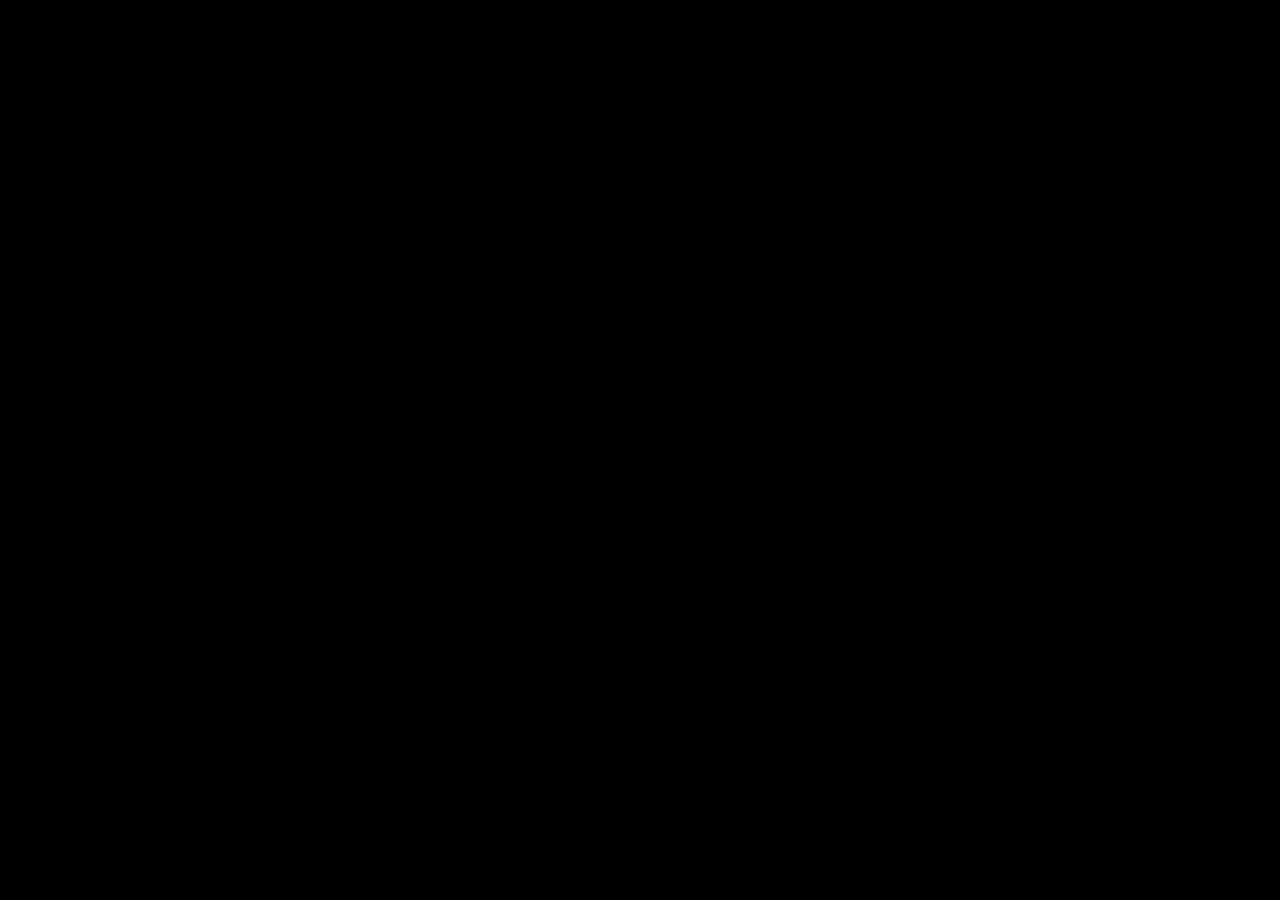
==== AscensionHtml5/index.html @ 9b455cfd "的" ====
<!DOCTYPE HTML>
<html>
<head>
<link rel="stylesheet" type="text/css"
	href="./page/common/css/common.css">
<link rel="stylesheet" type="text/css"
	href="./page/welcomePage/css/welcomePage.css">
<link rel="stylesheet" type="text/css"
	href="./page/menuPage/css/menuPage.css">
<meta charset="GBK">
<script src="./lib/jquery-1.10.2.js"></script>
<script src="./biz/system/ctrl/SysCtrl.js"></script>
<script src="./biz/system/ctrl/BusCtrl.js"></script>
<script src="./common/helper/AudioHelper.js"></script>
<script src="./common/helper/SessionHelper.js"></script>
<script src="./common/collection/HashTable.js"></script>
<script src="./page/welcomePage/ctrl/WelPageCtrl.js"></script>
<script src="./page/welcomePage/ctrl/WelPageJs.js"></script>
<script src="./page/menuPage/ctrl/MenuPageCtrl.js"></script>
<script src="./page/menuPage/ctrl/MenuPageJs.js"></script>
<script>
	//��ʼ����̬ʵ������
	/**
	 * WelPageJs.
	 */
	var StateWelPageJs = new WelPageJs();
	/**
	 * MenuPageJs.
	 */
	var StateMenuPageJs = new MenuPageJs();
	/**
	 * WelPageCtrl.
	 */
	var StateWelPageCtrl = new WelPageCtrl();
	/**
	 * MenuPageCtrl.
	 */
	var StateMenuPageCtrl = new MenuPageCtrl();
	/**
	 * SysCtrl.
	 */
	var StateSysCtrl = new SysCtrl();	
	/**
	* BusCtrl.
	*/	
	var StateBusCtrl = new BusCtrl();	
	/**
	 * SessionHelper.
	 */	
	var StateSsession = new SessionHelper();	
	/**
	* AudioHelper.
	*/	
	var StateAudioHelper = new AudioHelper();	
</script>
<title>��ɱ��</title>
</head>
//<body onload="StateSysCtrl.init();">
<body onload="StateBusCtrl.execute('init',null);">
	<div id="WelcomePage" class="Layer" style="display: none">
		<div id="WelcomePageLogo" class="Layer" style="display: none">
			<img src="./page/welcomePage/img/welcomePageBackgroundLogo.png"
				style="height: 50%">
		</div>
	</div>
	<div id="MenuPage" class="Layer" style="display: none">
		<img id="MenuPageBackground"
			src="./page/menuPage/img/menuPageBackground01.jpg" />
		<div id="MenuPageMenuBackground" class="Layer">
			<img src="./page/menuPage/img/menuPageMenuBackground.png"
				style="height: 70%"> </br>
			<div id="MenuPageMenu"  class="Layer">
				<img id="MenuPageMenuStartGame"
					src="./page/menuPage/img/startGame.png" style="height: 15%"
					onmouseover="StateMenuPageJs.menuItemOver();" 
					onmouseout="StateMenuPageJs.menuItemOut();"> <!--������Ϸ����뿪-->				
			</div>
		</div>
	</div>
</body>
</html>
---- AscensionHtml5/page/common/css/common.css ----
BODY {
	margin: 0;
	overflow: hidden;
	background-color: black;
}

.Layer {
	width: 100%;
	height: 100%;
	position: absolute;
	left: 0px;
	top: 0px;
}
---- AscensionHtml5/page/welcomePage/css/welcomePage.css ----
#WelcomePage {
	background-image: url(../img/welcomePageBackground.png);
	background-repeat: repeat-x;
	background-color: #F2F2F2;
	text-align: center;
}

#WelcomePageLogo {
	top: 20%;
	text-align: center;
}
---- AscensionHtml5/page/menuPage/css/menuPage.css ----
#MenuPage {
	background-color: black;
	text-align: center;
}

#MenuPageMenuBackground {
	top: -100%;
	text-align: center;
}

#MenuPageMenu {
	top: 33%;
	text-align: center;
}
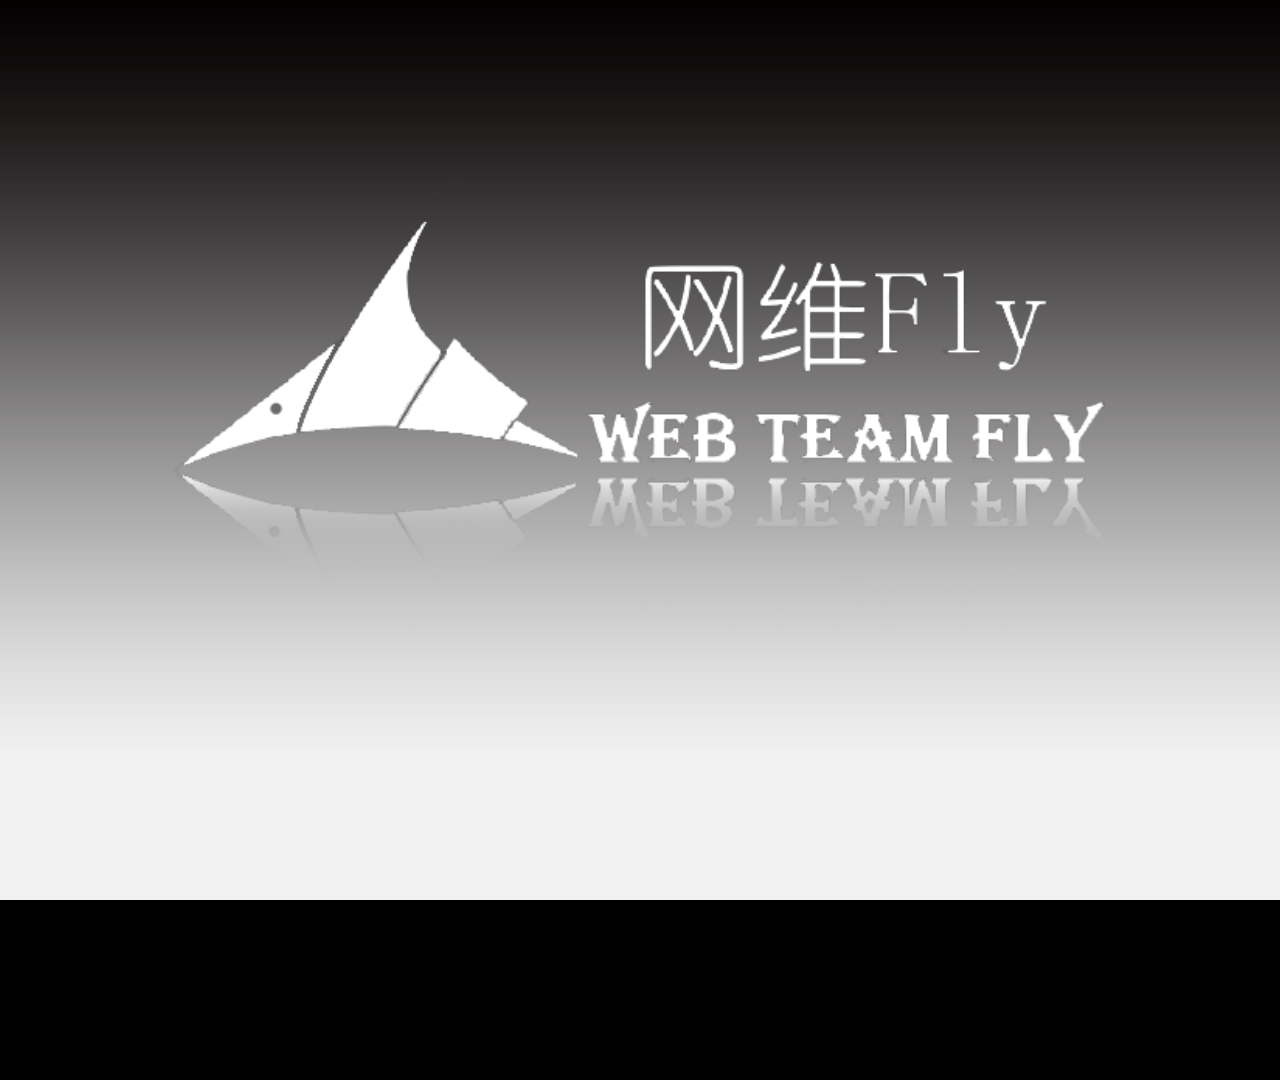
==== commit d20b473f: "基本完成0.2功能" ====
--- a/AscensionHtml5/index.html
+++ b/AscensionHtml5/index.html
@@ -1,6 +1,8 @@
 <!DOCTYPE HTML>
 <html>
 <head>
+<link rel="icon" href="./page/common/img/favicon.ico" type="image/gif"
+	sizes="16x16" />
 <link rel="stylesheet" type="text/css"
 	href="./page/common/css/common.css">
 <link rel="stylesheet" type="text/css"
@@ -23,40 +25,35 @@
 	/**
 	 * WelPageJs.
 	 */
-	var StateWelPageJs = new WelPageJs();
+	var staticWelPageJs = new WelPageJs();
 	/**
 	 * MenuPageJs.
 	 */
-	var StateMenuPageJs = new MenuPageJs();
+	var staticMenuPageJs = new MenuPageJs();
 	/**
 	 * WelPageCtrl.
 	 */
-	var StateWelPageCtrl = new WelPageCtrl();
+	var staticWelPageCtrl = new WelPageCtrl();
 	/**
 	 * MenuPageCtrl.
 	 */
-	var StateMenuPageCtrl = new MenuPageCtrl();
+	var staticMenuPageCtrl = new MenuPageCtrl();
 	/**
-	 * SysCtrl.
+	 * BusCtrl.
 	 */
-	var StateSysCtrl = new SysCtrl();	
-	/**
-	* BusCtrl.
-	*/	
-	var StateBusCtrl = new BusCtrl();	
+	var staticBusCtrl = new BusCtrl();
 	/**
 	 * SessionHelper.
-	 */	
-	var StateSsession = new SessionHelper();	
+	 */
+	var staticSsession = new SessionHelper();
 	/**
-	* AudioHelper.
-	*/	
-	var StateAudioHelper = new AudioHelper();	
+	 * AudioHelper.
+	 */
+	var staticAudio = new AudioHelper();
 </script>
 <title>��ɱ��</title>
 </head>
-//<body onload="StateSysCtrl.init();">
-<body onload="StateBusCtrl.execute('init',null);">
+<body onload="staticBusCtrl.execute('init',null);">
 	<div id="WelcomePage" class="Layer" style="display: none">
 		<div id="WelcomePageLogo" class="Layer" style="display: none">
 			<img src="./page/welcomePage/img/welcomePageBackgroundLogo.png"
@@ -64,16 +61,16 @@
 		</div>
 	</div>
 	<div id="MenuPage" class="Layer" style="display: none">
-		<img id="MenuPageBackground"
-			src="./page/menuPage/img/menuPageBackground01.jpg" />
+		<img id="MenuPageBackground" />
 		<div id="MenuPageMenuBackground" class="Layer">
 			<img src="./page/menuPage/img/menuPageMenuBackground.png"
 				style="height: 70%"> </br>
-			<div id="MenuPageMenu"  class="Layer">
+			<div id="MenuPageMenu" class="Layer">
 				<img id="MenuPageMenuStartGame"
 					src="./page/menuPage/img/startGame.png" style="height: 15%"
-					onmouseover="StateMenuPageJs.menuItemOver();" 
-					onmouseout="StateMenuPageJs.menuItemOut();"> <!--������Ϸ����뿪-->				
+					onmouseover="staticMenuPageJs.menuItemOver();"
+					onmouseout="staticMenuPageJs.menuItemOut();">
+				<!--������Ϸ����뿪-->
 			</div>
 		</div>
 	</div>
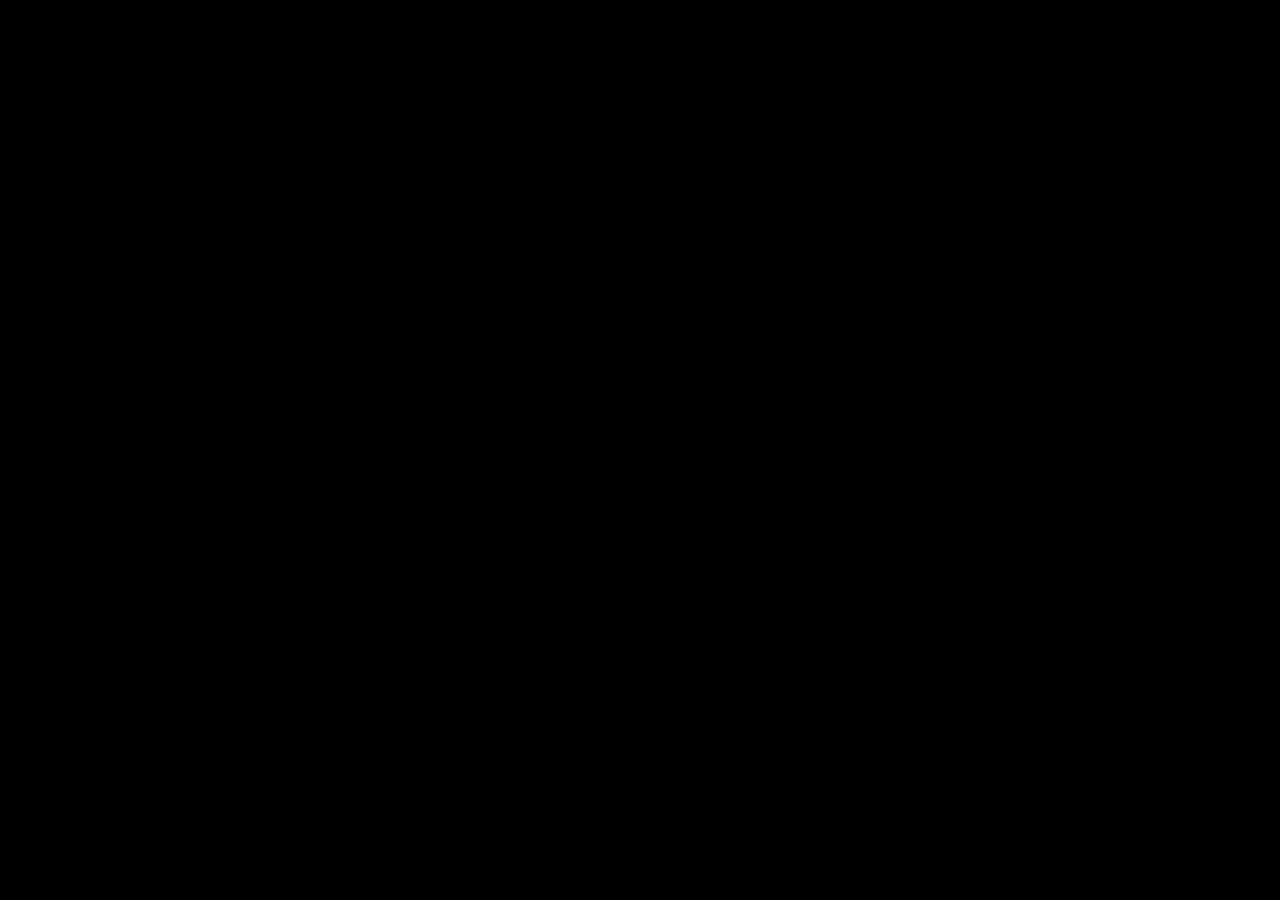
==== commit 415e4060: "0.21初步版本" ====
--- a/AscensionHtml5/index.html
+++ b/AscensionHtml5/index.html
@@ -5,74 +5,16 @@
 	sizes="16x16" />
 <link rel="stylesheet" type="text/css"
 	href="./page/common/css/common.css">
-<link rel="stylesheet" type="text/css"
-	href="./page/welcomePage/css/welcomePage.css">
-<link rel="stylesheet" type="text/css"
-	href="./page/menuPage/css/menuPage.css">
 <meta charset="GBK">
+<!-- jquery��ͨ����ҳ�������ø�ҳ����� -->
 <script src="./lib/jquery-1.10.2.js"></script>
-<script src="./biz/system/ctrl/SysCtrl.js"></script>
-<script src="./biz/system/ctrl/BusCtrl.js"></script>
-<script src="./common/helper/AudioHelper.js"></script>
-<script src="./common/helper/SessionHelper.js"></script>
-<script src="./common/collection/HashTable.js"></script>
-<script src="./page/welcomePage/ctrl/WelPageCtrl.js"></script>
-<script src="./page/welcomePage/ctrl/WelPageJs.js"></script>
-<script src="./page/menuPage/ctrl/MenuPageCtrl.js"></script>
-<script src="./page/menuPage/ctrl/MenuPageJs.js"></script>
 <script>
-	//��ʼ����̬ʵ������
-	/**
-	 * WelPageJs.
-	 */
-	var staticWelPageJs = new WelPageJs();
-	/**
-	 * MenuPageJs.
-	 */
-	var staticMenuPageJs = new MenuPageJs();
-	/**
-	 * WelPageCtrl.
-	 */
-	var staticWelPageCtrl = new WelPageCtrl();
-	/**
-	 * MenuPageCtrl.
-	 */
-	var staticMenuPageCtrl = new MenuPageCtrl();
-	/**
-	 * BusCtrl.
-	 */
-	var staticBusCtrl = new BusCtrl();
-	/**
-	 * SessionHelper.
-	 */
-	var staticSsession = new SessionHelper();
-	/**
-	 * AudioHelper.
-	 */
-	var staticAudio = new AudioHelper();
 </script>
 <title>��ɱ��</title>
 </head>
-<body onload="staticBusCtrl.execute('init',null);">
-	<div id="WelcomePage" class="Layer" style="display: none">
-		<div id="WelcomePageLogo" class="Layer" style="display: none">
-			<img src="./page/welcomePage/img/welcomePageBackgroundLogo.png"
-				style="height: 50%">
-		</div>
-	</div>
-	<div id="MenuPage" class="Layer" style="display: none">
-		<img id="MenuPageBackground" />
-		<div id="MenuPageMenuBackground" class="Layer">
-			<img src="./page/menuPage/img/menuPageMenuBackground.png"
-				style="height: 70%"> </br>
-			<div id="MenuPageMenu" class="Layer">
-				<img id="MenuPageMenuStartGame"
-					src="./page/menuPage/img/startGame.png" style="height: 15%"
-					onmouseover="staticMenuPageJs.menuItemOver();"
-					onmouseout="staticMenuPageJs.menuItemOut();">
-				<!--������Ϸ����뿪-->
-			</div>
-		</div>
-	</div>
+<body>
+	<iframe id="menuPage" class="Layer" src="./page/menuPage/index.html" style="display: none"></iframe>
+	<iframe id="welcomePage" class="Layer" src="./page/welcomePage/index.html" style="display: none"></iframe>
+	<iframe id="include" src="./include.html" style="display: none"></iframe>
 </body>
 </html>--- a/AscensionHtml5/page/common/css/common.css
+++ b/AscensionHtml5/page/common/css/common.css
@@ -10,4 +10,4 @@
 	position: absolute;
 	left: 0px;
 	top: 0px;
-}
+}